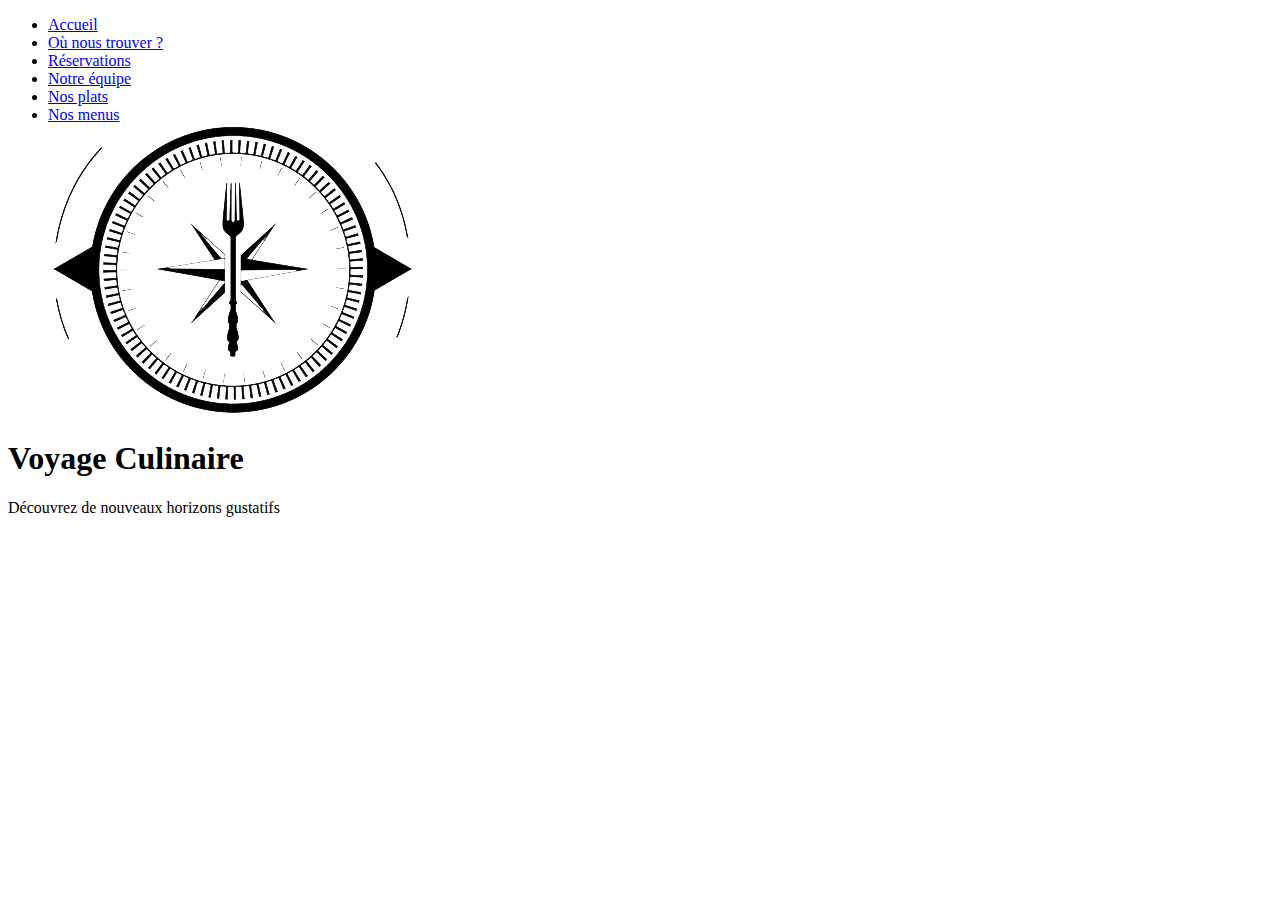
==== index.html @ 1eff5f9f "test" ====
<!DOCTYPE html>
<html lang="fr">
<head>
    <meta charset="UTF-8">
    <meta http-equiv="X-UA-Compatible" content="IE=edge">
    <meta name="viewport" content="width=device-width, initial-scale=1.0">
    <!-- CSS only -->
    <link href="https://cdn.jsdelivr.net/npm/bootstrap@5.2.1/dist/css/bootstrap.min.css" rel="stylesheet" integrity="sha384-iYQeCzEYFbKjA/T2uDLTpkwGzCiq6soy8tYaI1GyVh/UjpbCx/TYkiZhlZB6+fzT" crossorigin="anonymous">

    <!-- JavaScript Bundle with Popper -->
    <script src="https://cdn.jsdelivr.net/npm/bootstrap@5.2.1/dist/js/bootstrap.bundle.min.js" integrity="sha384-u1OknCvxWvY5kfmNBILK2hRnQC3Pr17a+RTT6rIHI7NnikvbZlHgTPOOmMi466C8" crossorigin="anonymous"></script>
    
    <script src="https://requirejs.org/docs/release/2.3.6/minified/require.js"></script>
    
    <script type="module" src="./Model/Salaires.js"></script>
    <script type="module" src="./Model/Employe.js"></script>
    <script type="module" src="./Model/Restaurant.js"></script>
    
    <script type="module" src="./Model/Menu.js"></script>
    <script type="module" src="./Model/Plat.js"></script>
    <script type="module" src="./Model/Reservation.js"></script>
    
    <script type="text/javascript" src="./Controller/Index.js"></script>
    <!--Style -->
    <link href="index.css" rel="stylesheet">
    <title>Voyage Culinaire</title>
</head>
<body onload="Init()">
     <!-- A grey horizontal navbar that becomes vertical on small screens -->
    <nav class="navbar navbar-expand-sm bg-light">

        <!-- Links -->
        <ul class="navbar-nav">
            <li class="nav-item">
                <a class="nav-link" href="index.html">Accueil</a>
            </li>
            <li class="nav-item">
                <a class="nav-link" href="#contact">Où nous trouver ?</a>
            </li>
            <li class="nav-item">
                <a class="nav-link" href="./Vue/reservation.html">Réservations</a>
            </li>
            <li class="nav-item">
                <a class="nav-link" href="./Vue/equipe.html">Notre équipe</a>
            </li>
            <li class="nav-item">
                <a class="nav-link" href="#plats">Nos plats</a>
            </li>
            <li class="nav-item">
                <a class="nav-link" href="#menus">Nos menus</a>
            </li>
            <img src="./Vue/data/logo.png" alt="logo boussole">
        </ul>
    
    </nav> 

    <h1 class="text-center">Voyage Culinaire</h1>
    <p class="text-center">Découvrez de nouveaux horizons gustatifs</p>
<!--     
    <div class="d-flex justify-content-between">
        <div class="m-2" id="carte">
            <h2>Notre Carte</h2>
            <div id="bloc_plat"></div>
        </div>
    
        <div class="m-2" id="menus">
            <h2>Nos Menus</h2>
            <div id="bloc_menu"></div>
        </div>
    
        <div class="m-2" id="contact">
            <h2>Où nous trouver ?</h2>
        </div>
        <div class="m-2" id="equipe">
            <h2>Notre équipe</h2>
    
        </div>
    </div> -->
    

    

    
    
    



</body>
</html>
---- index.css ----
.hidden{
    display:none;
}
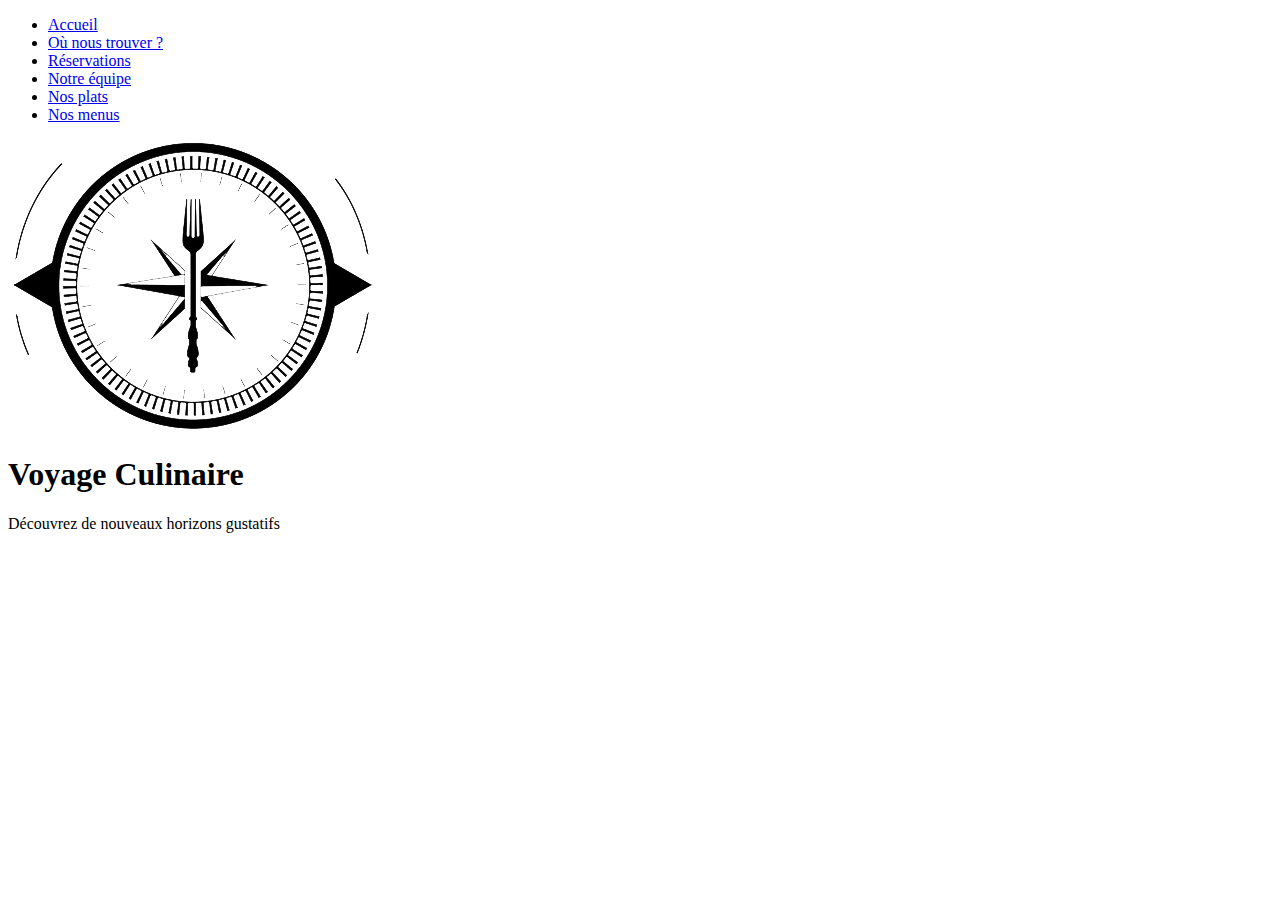
==== commit d6995a13: "logo test" ====
--- a/index.html
+++ b/index.html
@@ -27,7 +27,7 @@
 </head>
 <body onload="Init()">
      <!-- A grey horizontal navbar that becomes vertical on small screens -->
-    <nav class="navbar navbar-expand-sm bg-light">
+    <nav class="navbar navbar-expand-sm bg-light justify-content-between">
 
         <!-- Links -->
         <ul class="navbar-nav">
@@ -49,9 +49,8 @@
             <li class="nav-item">
                 <a class="nav-link" href="#menus">Nos menus</a>
             </li>
-            <img src="./Vue/data/logo.png" alt="logo boussole">
         </ul>
-    
+        <img src="./Vue/data/logo.png" alt="logo boussole">
     </nav> 
 
     <h1 class="text-center">Voyage Culinaire</h1>
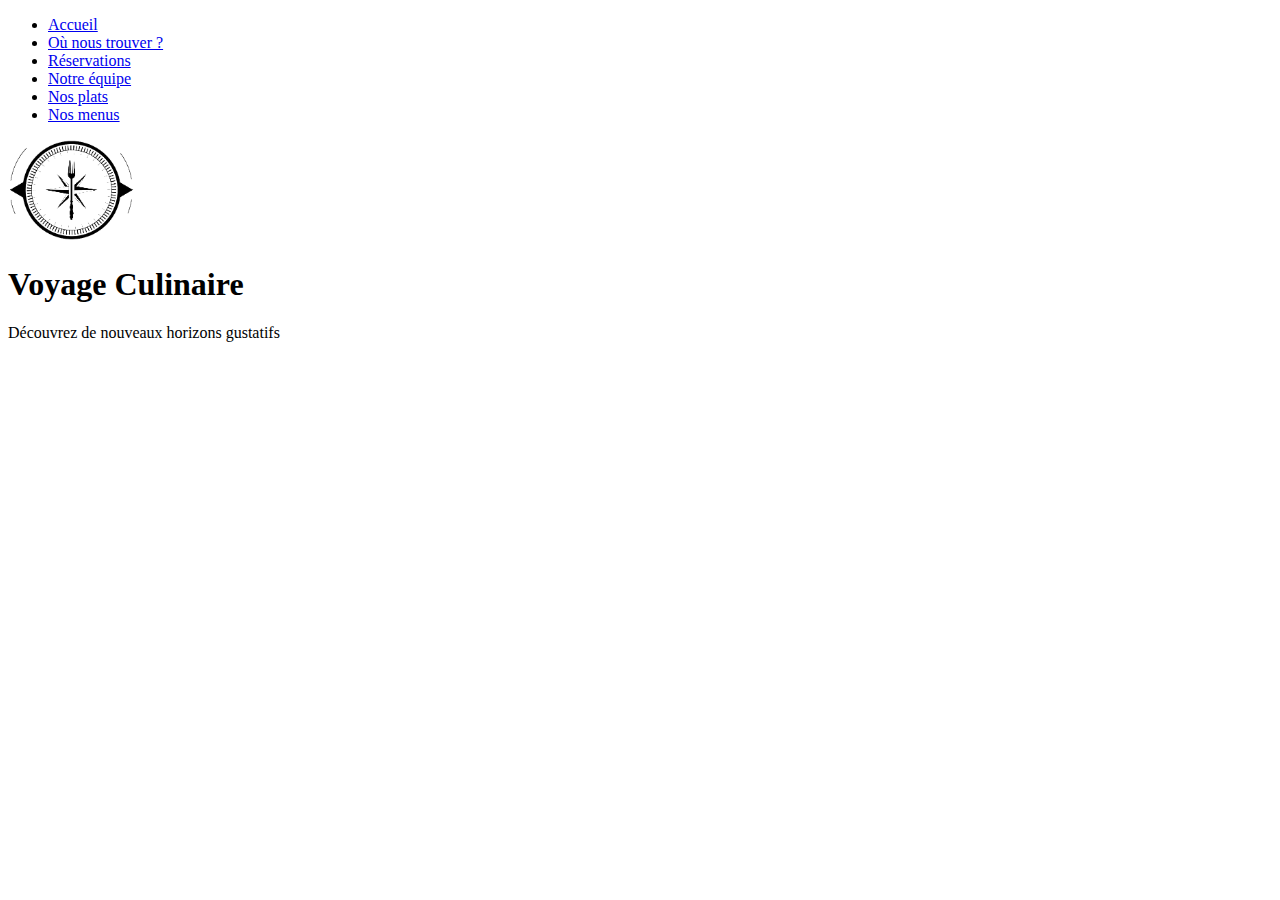
==== commit bb83e47a: "css" ====
--- a/index.html
+++ b/index.html
@@ -50,7 +50,7 @@
                 <a class="nav-link" href="#menus">Nos menus</a>
             </li>
         </ul>
-        <img src="./Vue/data/logo.png" alt="logo boussole">
+        <img class="logo" src="./Vue/data/logo.png" alt="logo boussole">
     </nav> 
 
     <h1 class="text-center">Voyage Culinaire</h1>
--- a/index.css
+++ b/index.css
@@ -1,3 +1,8 @@
 .hidden{
     display:none;
+}
+
+.logo{
+    width:10%;
+    padding-right: 20px;
 }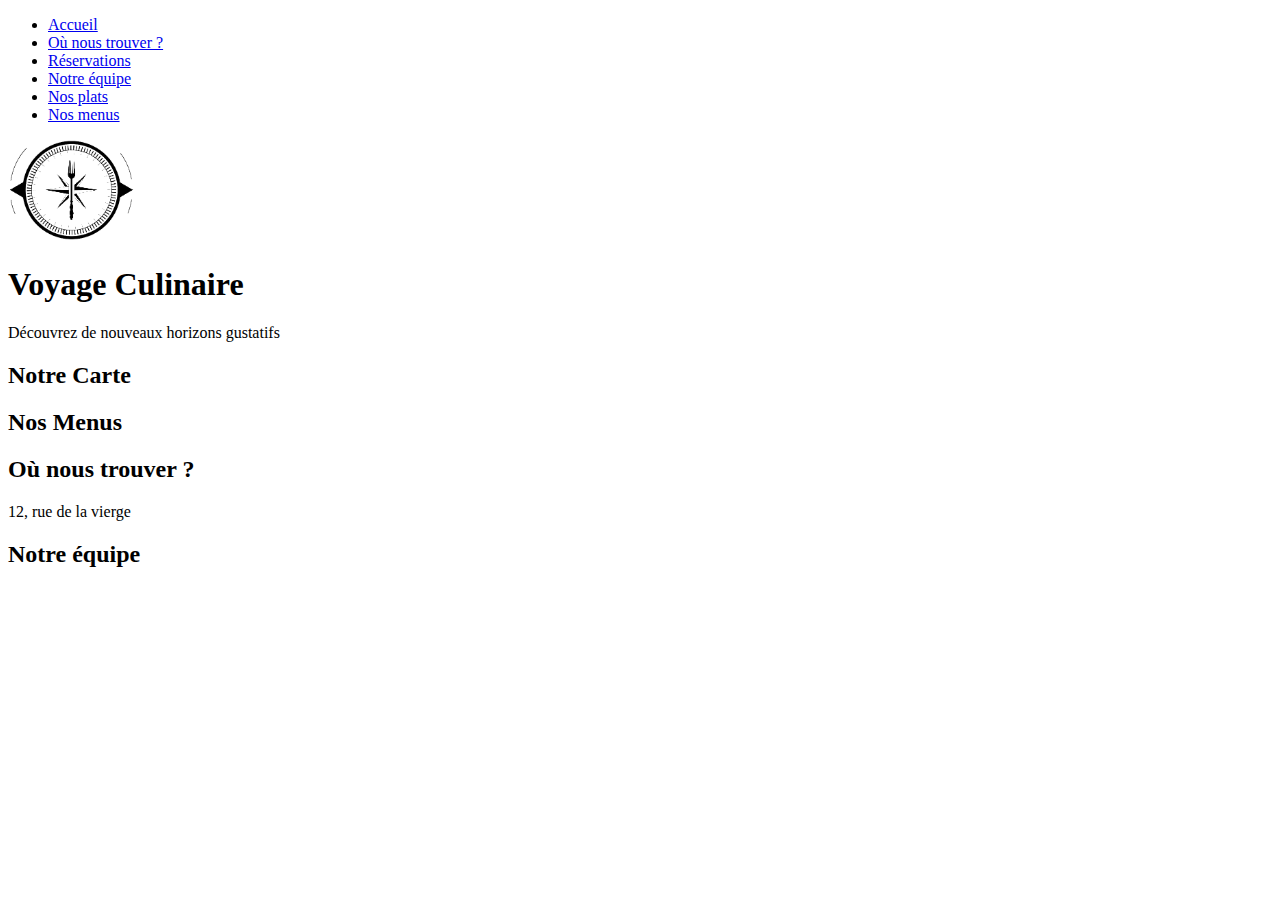
==== commit de78419a: "correction de toutes les petites erreurs" ====
--- a/index.html
+++ b/index.html
@@ -11,21 +11,21 @@
     <script src="https://cdn.jsdelivr.net/npm/bootstrap@5.2.1/dist/js/bootstrap.bundle.min.js" integrity="sha384-u1OknCvxWvY5kfmNBILK2hRnQC3Pr17a+RTT6rIHI7NnikvbZlHgTPOOmMi466C8" crossorigin="anonymous"></script>
     
     <script src="https://requirejs.org/docs/release/2.3.6/minified/require.js"></script>
-    
+<!--     
     <script type="module" src="./Model/Salaires.js"></script>
     <script type="module" src="./Model/Employe.js"></script>
     <script type="module" src="./Model/Restaurant.js"></script>
     
     <script type="module" src="./Model/Menu.js"></script>
     <script type="module" src="./Model/Plat.js"></script>
-    <script type="module" src="./Model/Reservation.js"></script>
+    <script type="module" src="./Model/Reservation.js"></script> -->
     
-    <script type="text/javascript" src="./Controller/Index.js"></script>
+    <script type="module" src="./Controller/Index.js"></script>
     <!--Style -->
     <link href="index.css" rel="stylesheet">
     <title>Voyage Culinaire</title>
 </head>
-<body onload="Init()">
+<body>
      <!-- A grey horizontal navbar that becomes vertical on small screens -->
     <nav class="navbar navbar-expand-sm bg-light justify-content-between">
 
@@ -55,7 +55,7 @@
 
     <h1 class="text-center">Voyage Culinaire</h1>
     <p class="text-center">Découvrez de nouveaux horizons gustatifs</p>
-<!--     
+    
     <div class="d-flex justify-content-between">
         <div class="m-2" id="carte">
             <h2>Notre Carte</h2>
@@ -74,7 +74,7 @@
             <h2>Notre équipe</h2>
     
         </div>
-    </div> -->
+    </div>
     
 
     
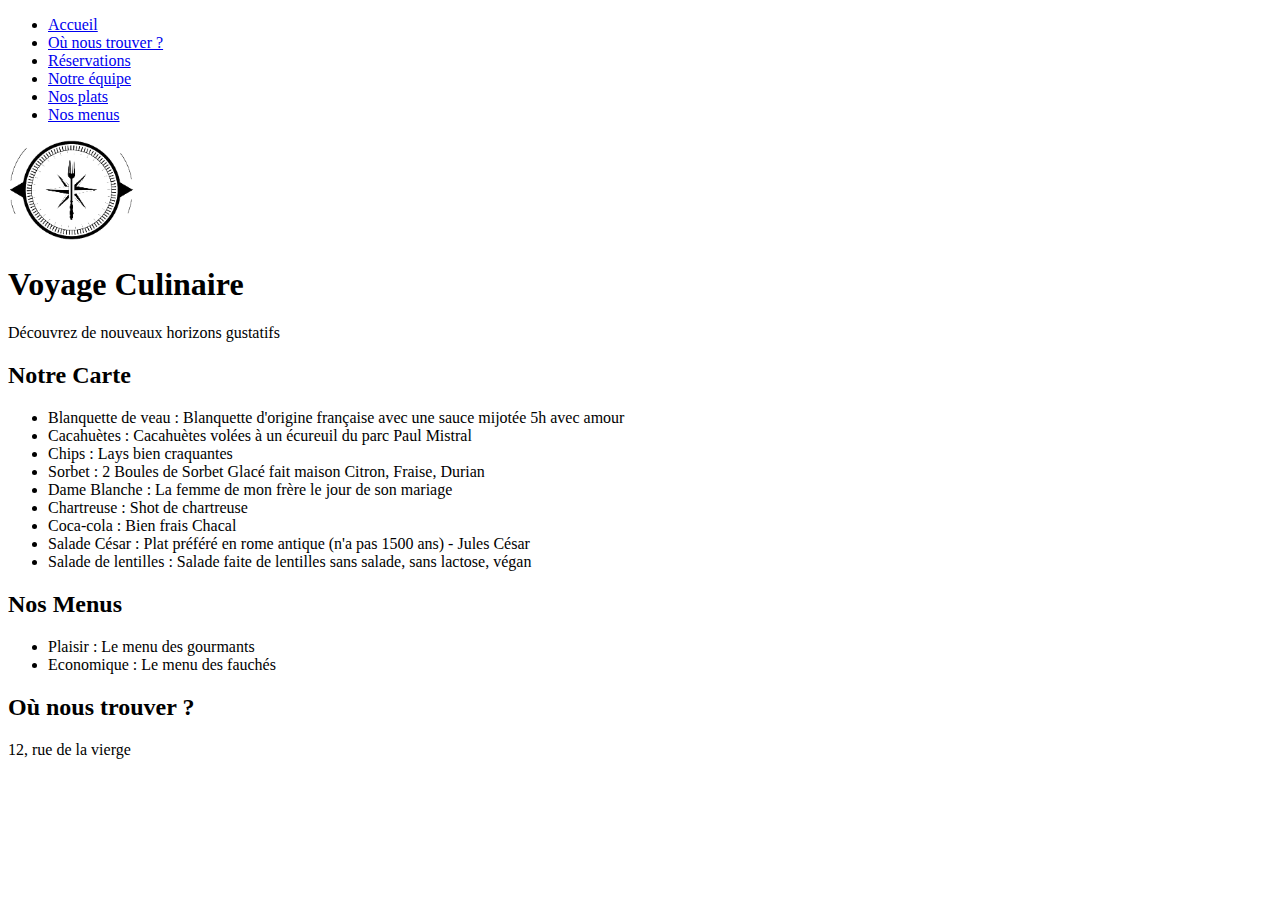
==== commit c2b1f06c: "fini" ====
--- a/index.html
+++ b/index.html
@@ -70,10 +70,7 @@
         <div class="m-2" id="contact">
             <h2>Où nous trouver ?</h2>
         </div>
-        <div class="m-2" id="equipe">
-            <h2>Notre équipe</h2>
-    
-        </div>
+        
     </div>
     
 
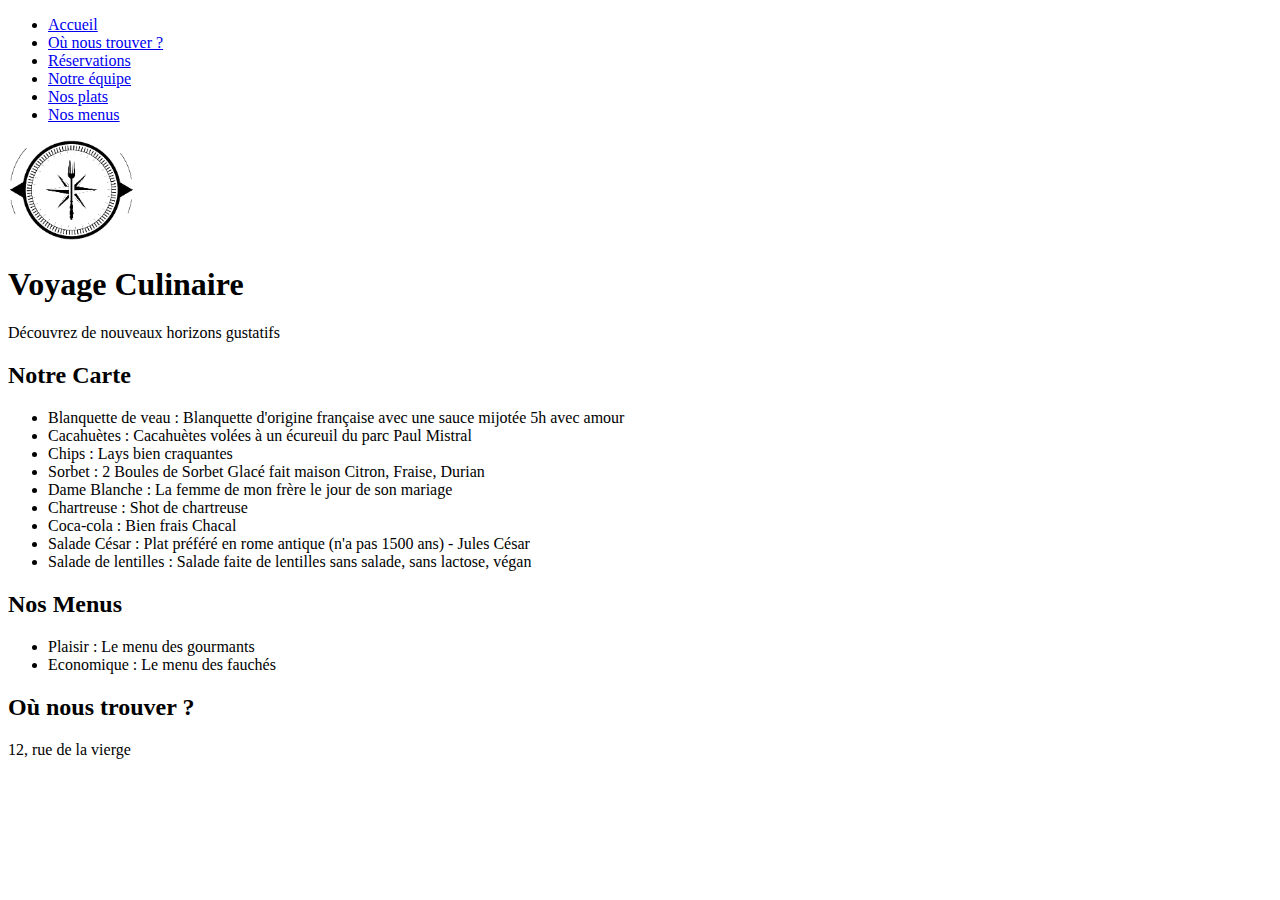
==== commit 766657ba: "Reserver fonctionne + message feedback client" ====
--- a/index.html
+++ b/index.html
@@ -35,7 +35,7 @@
                 <a class="nav-link" href="index.html">Accueil</a>
             </li>
             <li class="nav-item">
-                <a class="nav-link" href="#contact">Où nous trouver ?</a>
+                <a class="nav-link" href="./Vue/contact.html">Où nous trouver ?</a>
             </li>
             <li class="nav-item">
                 <a class="nav-link" href="./Vue/reservation.html">Réservations</a>
@@ -44,10 +44,10 @@
                 <a class="nav-link" href="./Vue/equipe.html">Notre équipe</a>
             </li>
             <li class="nav-item">
-                <a class="nav-link" href="#plats">Nos plats</a>
+                <a class="nav-link" href="./Vue/plats.html">Nos plats</a>
             </li>
             <li class="nav-item">
-                <a class="nav-link" href="#menus">Nos menus</a>
+                <a class="nav-link" href="./Vue/menus.html">Nos menus</a>
             </li>
         </ul>
         <img class="logo" src="./Vue/data/logo.png" alt="logo boussole">
